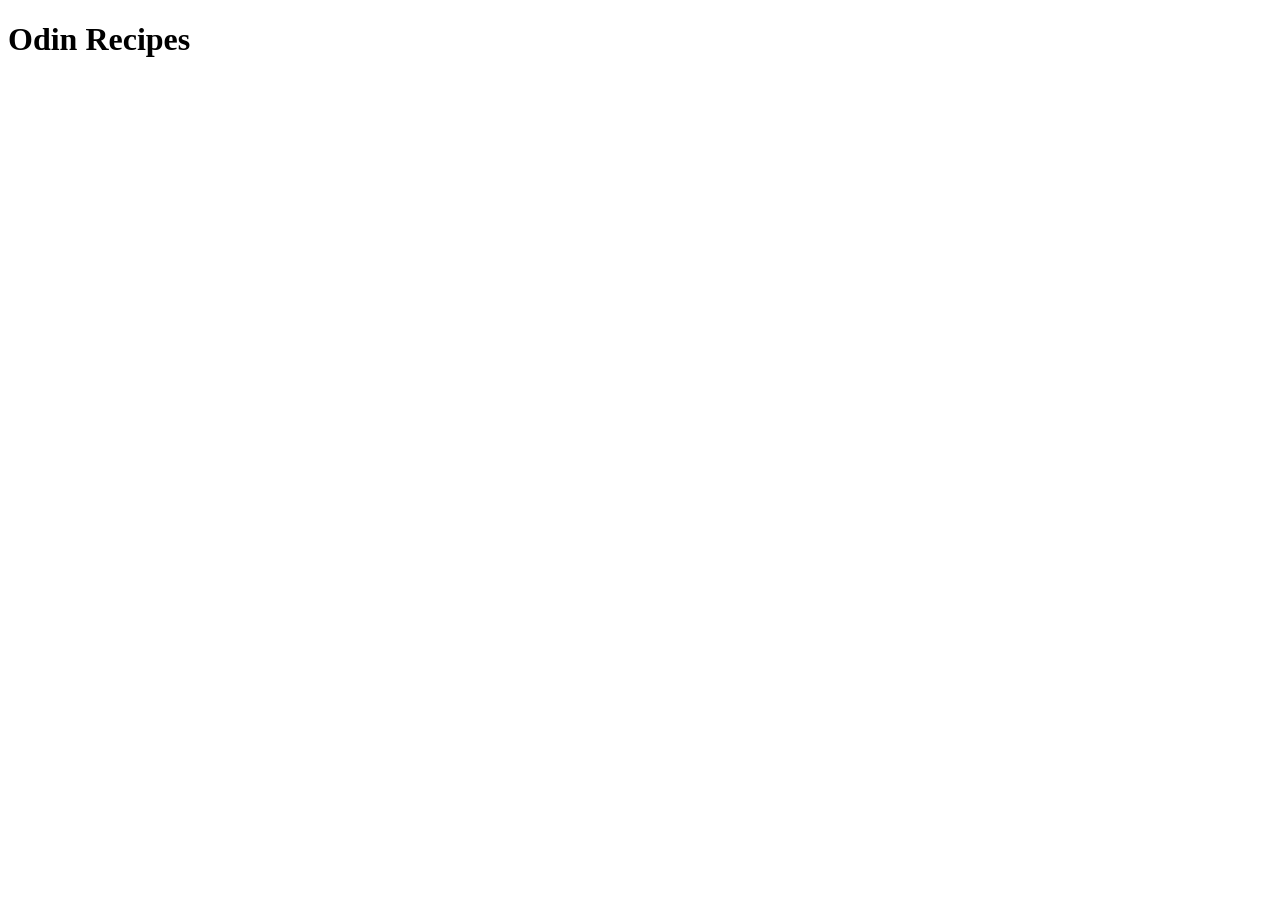
==== index.html @ 03a20cc9 "added index.html" ====
<!DOCTYPE html>
<html lang="en">
<head>
    <meta charset="UTF-8">
    <meta name="viewport" content="width=device-width, initial-scale=1.0">
    <title>Document</title>
</head>
<body>
    <h1>Odin Recipes</h1>
</body>
</html>
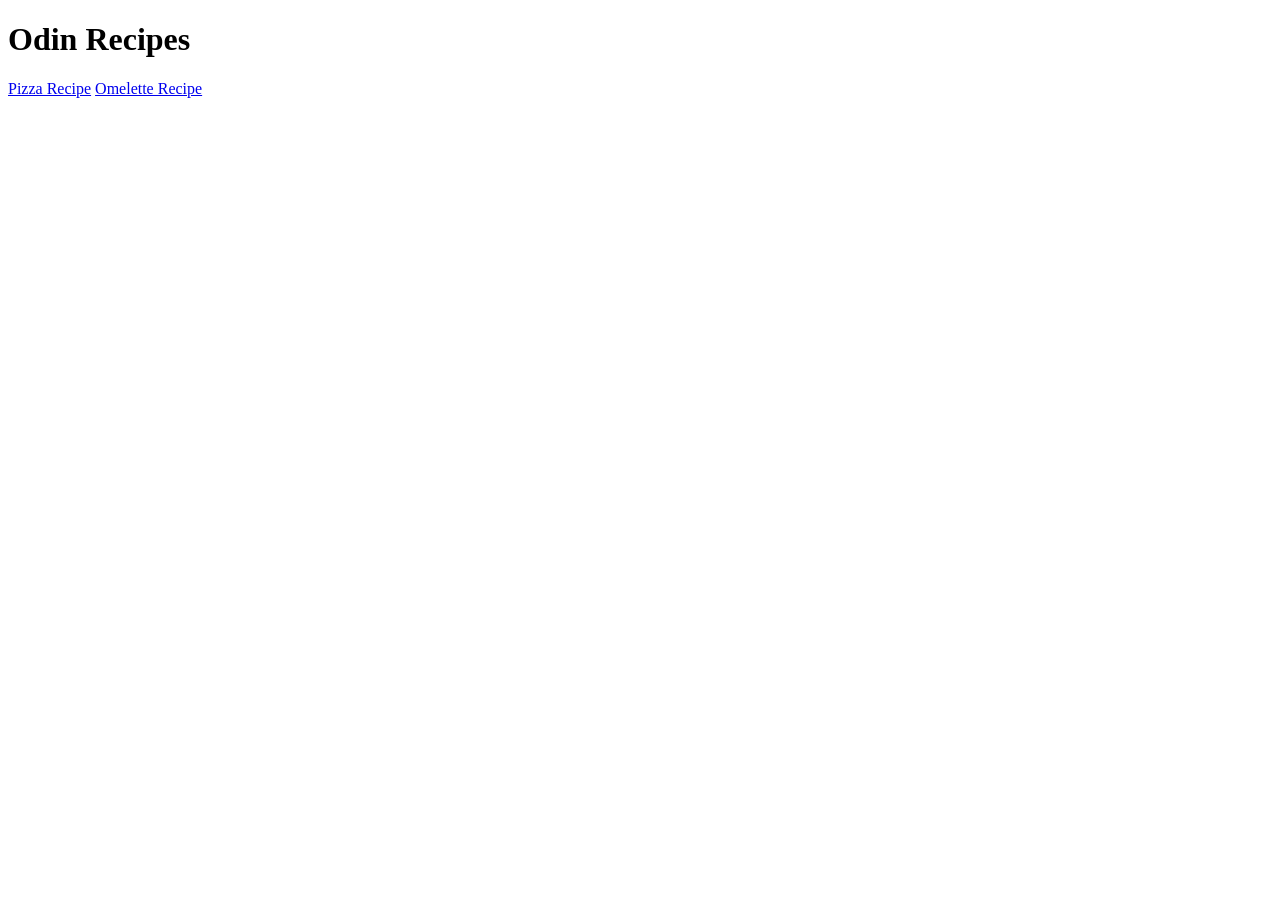
==== commit 80784330: "added omelette image, finished omelette recipe with ingredients and steps" ====
--- a/index.html
+++ b/index.html
@@ -7,5 +7,7 @@
 </head>
 <body>
     <h1>Odin Recipes</h1>
+    <a href="./recipes/pizza.html">Pizza Recipe</a>
+    <a href="./recipes/omelette.html">Omelette Recipe</a>
 </body>
 </html>
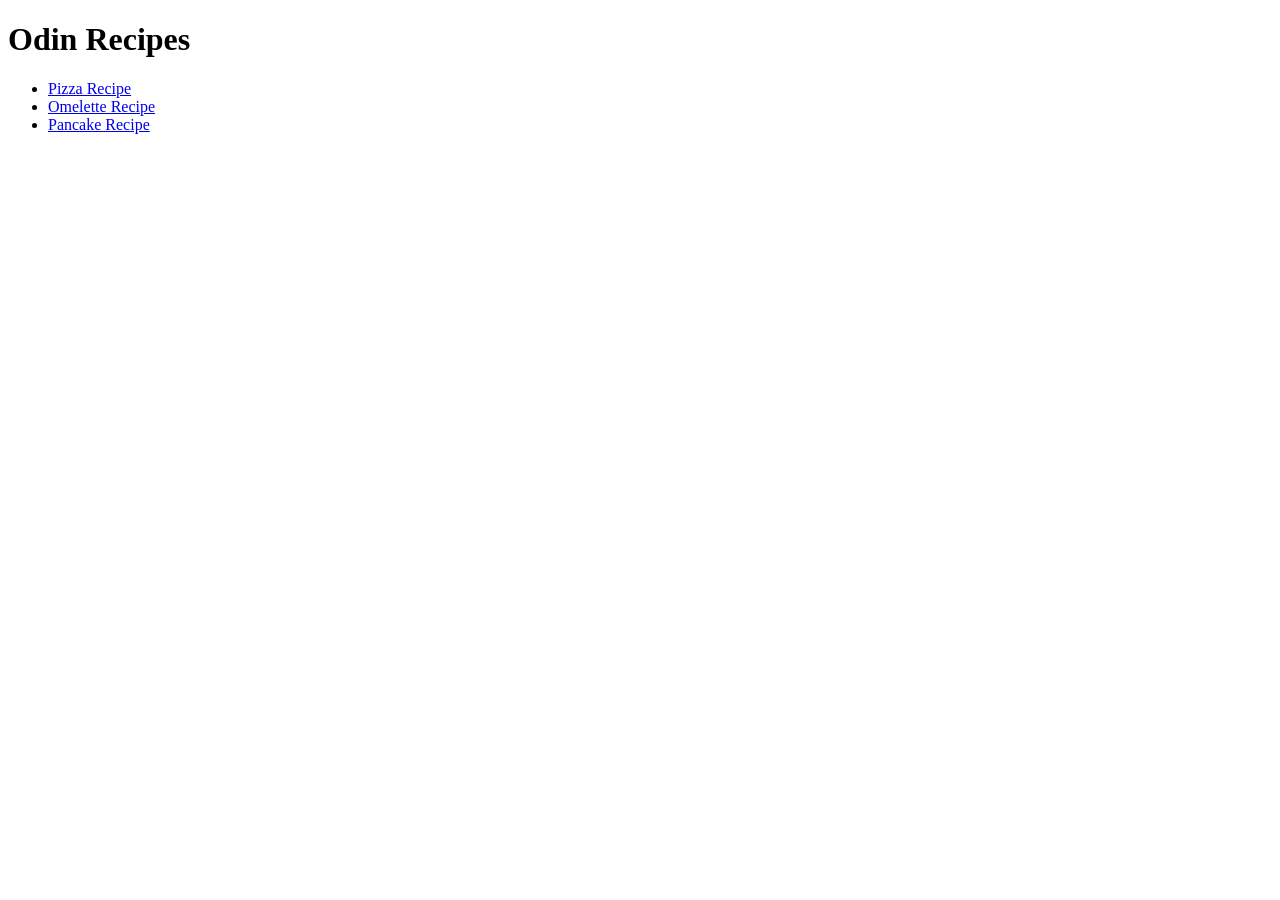
==== commit 3f1dcff6: "modified front page recipes into unordered list" ====
--- a/index.html
+++ b/index.html
@@ -7,7 +7,10 @@
 </head>
 <body>
     <h1>Odin Recipes</h1>
-    <a href="./recipes/pizza.html">Pizza Recipe</a>
-    <a href="./recipes/omelette.html">Omelette Recipe</a>
+    <ul>
+        <li><a href="./recipes/pizza.html">Pizza Recipe</a></li>
+        <li><a href="./recipes/omelette.html">Omelette Recipe</a></li>
+        <li><a href="./recipes/pancake.html">Pancake Recipe</a></li>
+    </ul>
 </body>
 </html>
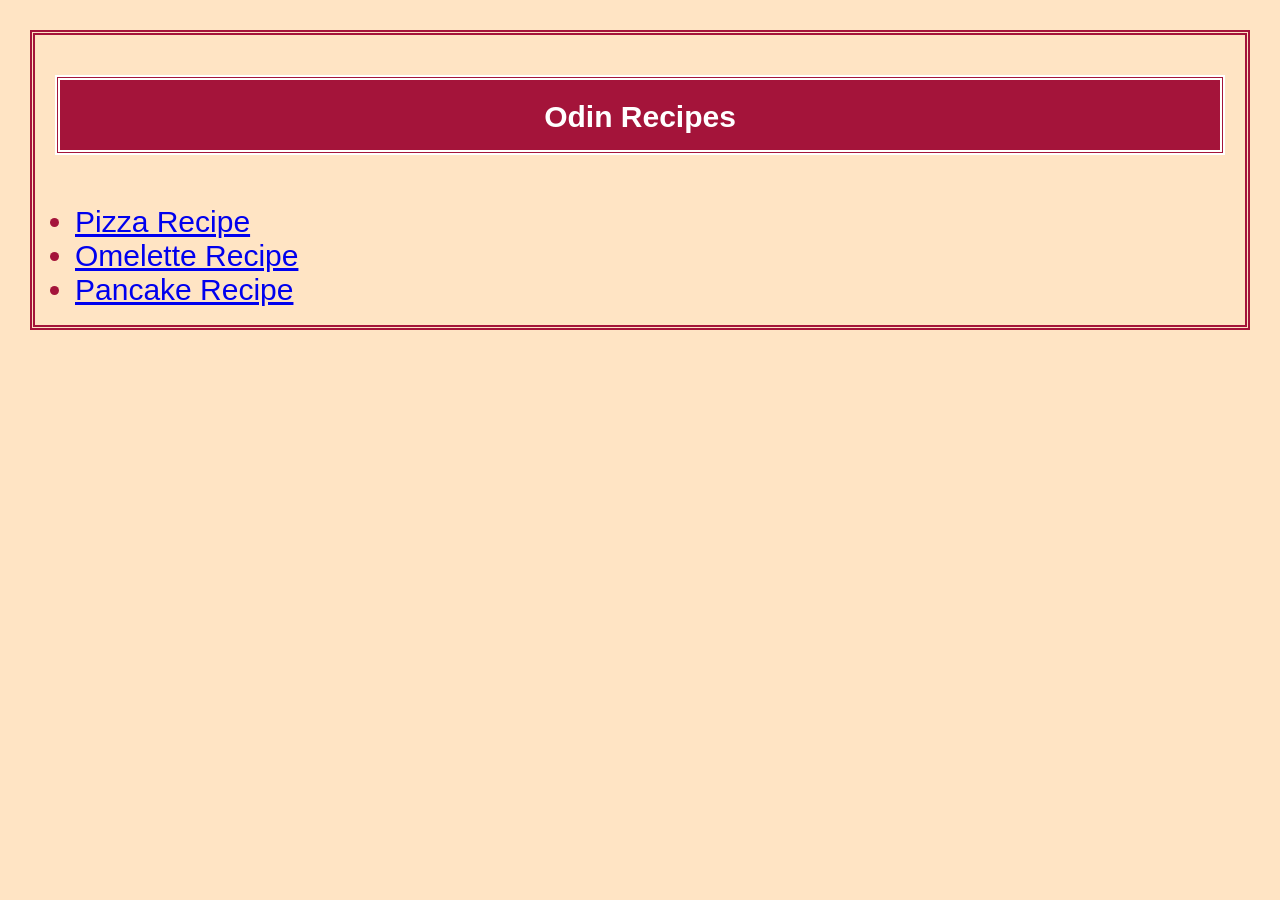
==== commit 19275433: "style with css" ====
--- a/index.html
+++ b/index.html
@@ -4,10 +4,11 @@
     <meta charset="UTF-8">
     <meta name="viewport" content="width=device-width, initial-scale=1.0">
     <title>Document</title>
+    <link rel="stylesheet" href="style.css">
 </head>
 <body>
     <h1>Odin Recipes</h1>
-    <ul>
+    <ul class="recipelist">
         <li><a href="./recipes/pizza.html">Pizza Recipe</a></li>
         <li><a href="./recipes/omelette.html">Omelette Recipe</a></li>
         <li><a href="./recipes/pancake.html">Pancake Recipe</a></li>
--- a/style.css
+++ b/style.css
@@ -0,0 +1,45 @@
+body {
+    margin: 30px;
+    border: 5px double rgb(164, 20, 58);
+    padding: 20px;
+    background-color: bisque;
+}
+
+h1{
+    font-family: copperplate,sans-serif;
+    background-color: rgb(164, 20, 58);
+    color: rgb(255, 255, 255);
+    padding: 20px;
+    font-size: 30px;
+    text-align: center;
+    border: 5px;
+    border-style: double;
+    height: 30px;
+    width: auto;
+    margin-bottom: 20px;
+}
+
+.recipelist{
+    padding: 20px;
+    font-family: copperplate,sans-serif;
+    font-size: 30px;
+    height: 50px;
+    width: auto;
+    color: rgb(164, 20, 58);
+    border: black;
+}
+
+h2{
+    height:20px;
+    width: auto;
+    color: rgb(164, 20, 58);
+    font-style: italic;
+    text-decoration: underline;
+    background-color: rgba(248, 197, 135, 0.657);
+    padding: 10px;
+}
+
+img{
+    display: block;
+    margin: 0 auto;
+}
